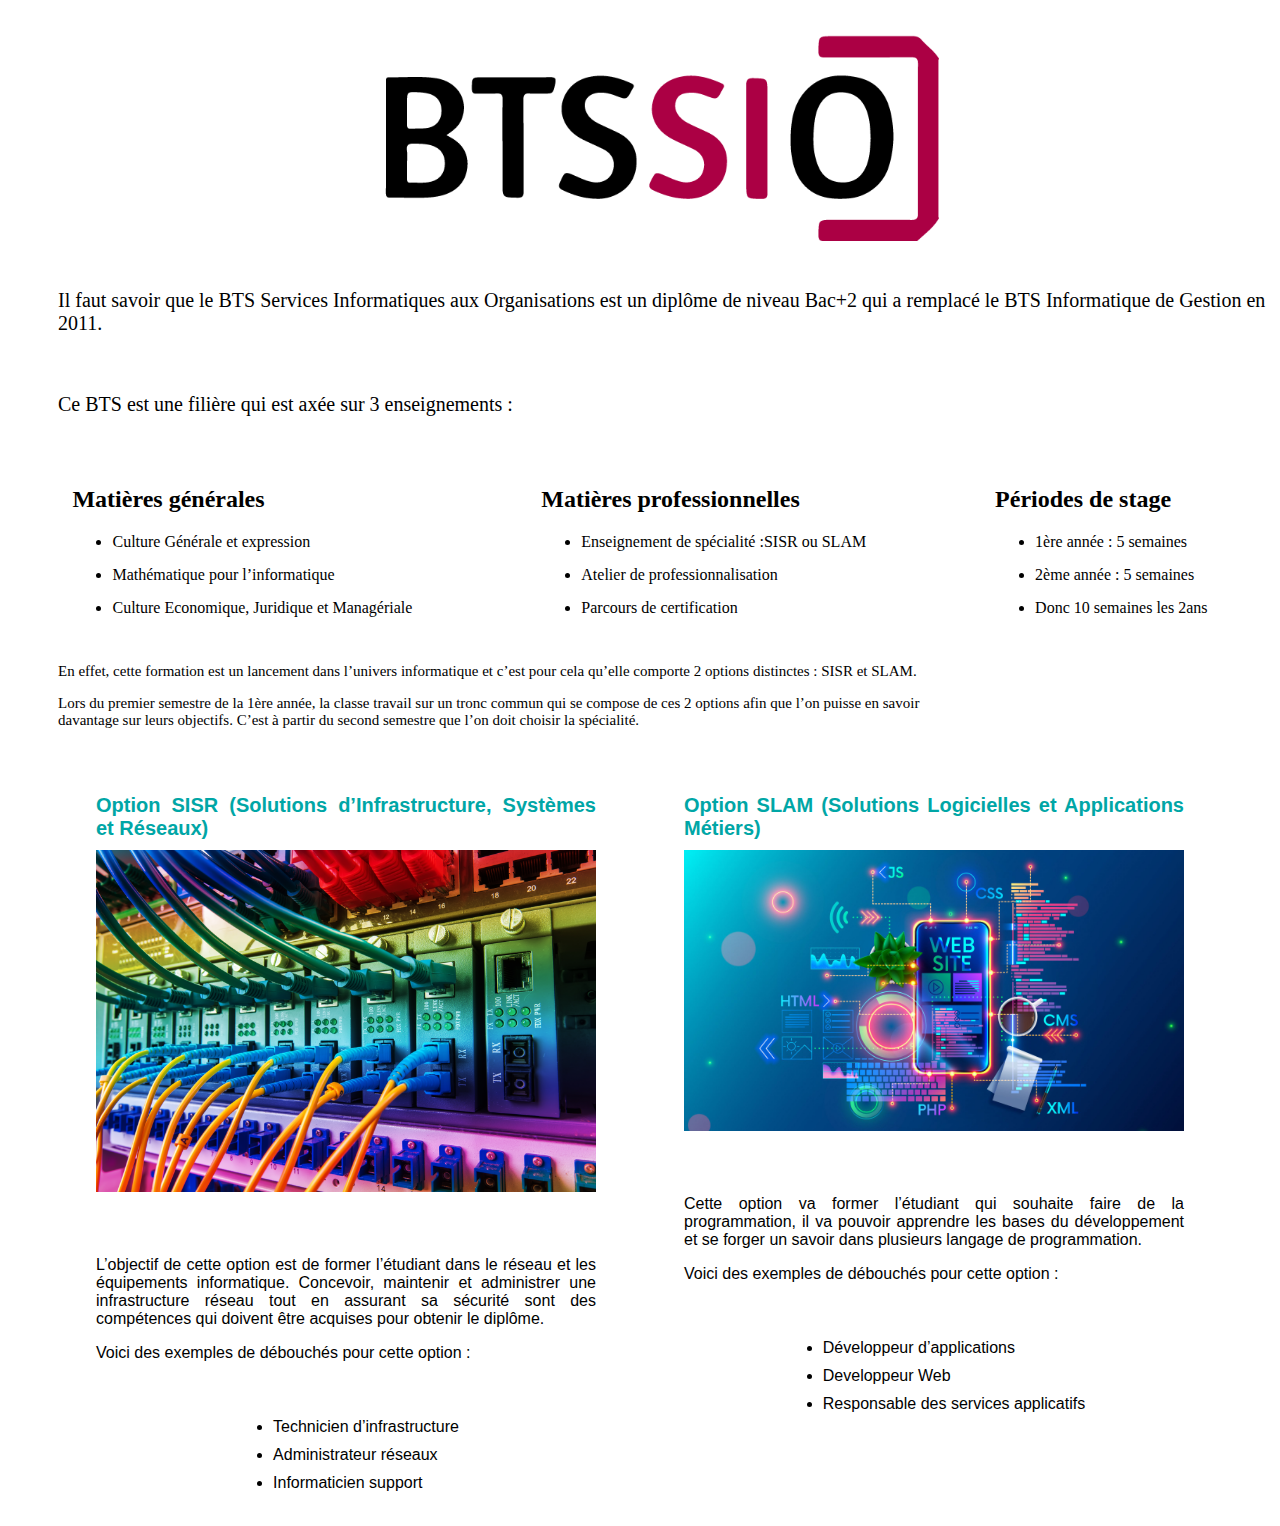
==== index3.html @ 74e367dd "ajout des projets sur le site" ====
<!DOCTYPE html>
<html lang="fr">
<head>
    <meta charset="UTF-8">
    <meta http-equiv="X-UA-Compatible" content="IE=edge">
    <meta name="viewport" content="width=device-width, initial-scale=1.0">
    <title>Document</title>
    <link rel="stylesheet" href="styles2.css">
</head>
<body>
     <!-- partie BTS SIO  -->
     <section class="section1">
        <div class="bts_blog">
          <div class="image_bts">
            <img src="images/bts_sio.png"  width="600"  alt="">
          </div>
          <p class="paragraf">Il faut savoir que le BTS Services Informatiques aux Organisations est un diplôme de niveau Bac+2 qui a remplacé le BTS Informatique de Gestion en 2011.</p>
          <br>
          <p class="paragraf">Ce BTS est une filière qui est axée sur 3 enseignements : </p>
        </div>
        <div class="mini_blog">
          <div class="big_blog">
            <h2>Matières générales</h2>
            <ul>
              <li>Culture Générale et expression</li>
              <li>Mathématique pour l’informatique</li>
              <li>Culture Economique, Juridique et Managériale</li>
            </ul>
          </div>
          <div class="big_blog">
            <h2>Matières professionnelles</h2>
            <ul>
                <li>Enseignement de spécialité :SISR ou SLAM</li>
                <li>Atelier de professionnalisation</li>
                <li>Parcours de certification</li>
            </ul>
          </div>
          <div class="big_blog">
            <h2>Périodes de stage</h2>
            <ul>
              <li>1ère année : 5 semaines</li>
              <li>2ème année : 5 semaines</li>
              <li>Donc 10 semaines les 2ans</li>
            </ul>
          </div>
        
        </div>
        <!-- début des sections parcours -->
        <section class="section2">
          <div class="bts_blogs">
            <p>En effet, cette formation est un lancement dans l’univers informatique et c’est pour cela qu’elle comporte 2 options distinctes : SISR et SLAM.</p>

            <p>Lors du premier semestre de la 1ère année, la classe travail sur un tronc commun qui se compose de ces 2 options afin que l’on puisse en savoir<br> davantage sur leurs objectifs. C’est à partir du second semestre que l’on doit choisir la spécialité. </p>
          </div>
          <div class="mini_bloc">
            <div class="mini_bloc_enfant">
              <p>Option SISR (Solutions d’Infrastructure, Systèmes et Réseaux)</p>
              <div class="image_bts">
                <img src="images/035b15e977bb.png" width="500" alt="">
              </div><br>
              <p>L’objectif de cette option est de former l’étudiant dans le réseau et les équipements informatique. Concevoir, maintenir et administrer une infrastructure réseau tout en assurant sa sécurité sont des compétences qui doivent être acquises pour obtenir le diplôme.</p>
              <span>Voici des exemples de débouchés pour cette option :</span>
              <div class="mini_bloc_slook">
                  <ul>
                      <li>Technicien d’infrastructure</li>
                      <li>Administrateur réseaux</li>
                      <li>Informaticien support</li>
                  </ul>
              </div>
            </div>
            <div class="mini_bloc_enfant">
              <p>Option SLAM (Solutions Logicielles et Applications Métiers) </p>
              <div class="image_bts">
                <img src="images/Technologies_web-scaled-e1622616972782.jpg" width="500"  alt="">
              </div><br>
              <p>Cette option va former l’étudiant qui souhaite faire de la programmation, il va pouvoir apprendre les bases du développement et se forger un savoir dans plusieurs langage de programmation.</p>
              <span>Voici des exemples de débouchés pour cette option : </span>
              <div class="mini_bloc_slook">
                  
                <ul>
                  <li>Développeur d’applications</li>
                  <li>Developpeur Web</li>
                  <li>Responsable des services applicatifs</li>
                </ul>
              </div>
            </div>
                
          </div>
  
        </section>
      </section>
      <!-- end de BTS SIO -->
      
</body>
</html>
---- styles2.css ----
@import url('https://fonts.googleapis.com/css2?family=Poppins:wght@200;300;400;500;600;700;800;900&display=swap');

:root {
	--color-gray-light-1: #f8f8f8;
	--color-gray-light-2: #e9e9e9;
	--color-gray-light-3: #dedede;
	--color-gray-dark-1: #545454;
	--color-gray-dark-2: #737373;
	--color-gray-dark-3: #9a9a9a;
	--color-blue-dark-1: #00387f;
	--color-tiffany: #00a6a6;
	--profile-theme: #4682bf;
	--timeline-circle-theme: #14253e;
	
	--pgbar-length: 100%;

	--MATH-PI: 3.1415px;
	--percent: 100;
}
 

 
 /* bts sio blog */
  .section1{
    color: black;
  }
  
.section1 .mini_bloc{
    font-family: 'ubuntu' , sans-serif;
    display: flex;
    justify-content: space-evenly;
}
.image_bts{
    display: flex;
    align-items: center;
    justify-content: center;
    margin-bottom: 30px;
}
.section1 .mini_bloc_enfant{
    width: 500px;
    text-align: justify;
    margin-top: 30px;
}
.section1 .mini_bloc_slook{
    margin-top: 30px;
    display: flex;
    justify-content: center;
}
.section1 .mini_bloc_slook ul>li{
    margin: 10px 0;

}
.bts_blog{
    margin-left: 50px;
}
.bts_blog >h1{
    display: block;
    justify-content: center;
    align-items: center;

}
.section1 .mini_bloc_enfant p:nth-child(1){
     font-size: 20px;
     color:var(--color-tiffany);
     font-weight: 700;
     margin-bottom: 10px;
}
.section1 .mini_bloc_enfant span{
    margin-top: 15px;
}

.section2 .bts_blog {
    text-align: center;

}

.bts_blogs{
    margin-top:30px ;
    margin-left: 50px;
    /* display: flex;
    text-align: center; */
    font-size: 15px;
}
 
.big_blog h2{
   margin-bottom: 20px;
   
}
.big_blog  ul>li{
    margin-bottom: 15px;
}
.mini_blog{
    margin-top: 50px;
    display: flex;
    align-items: center;
    justify-content: space-around;
}

.bts_blog h1{
    font-size: 40px;
    margin-bottom: 50px;
    font-family: 'Ubuntu' , sans-serif;   
}

.bts_blog .paragraf{
    font-size: 20px;
    margin-bottom: 20px;

}
/* fin du bloc bts sio */

/* par bts sio média */


@media screen and (max-width: 600px){
    .mini_bloc{
        display: flex;
        flex-direction: column;
    }
    .bts_blog h1{
        margin-top: 30px;
        font-size: 25px;
    }

    .mini_blog{
        display: flex;
        flex-direction: column;
    }
    .mini_bloc_enfant .titre{
        font-size: 15px;
        text-align: justify;
        flex-wrap: wrap;
    }
    .mini_bloc_enfant{
        width: 300px;
        padding-left: 18px;
    }
    .image_bts{
        width: 200px;
        height: 200px;
    }
}

@media screen and (max-width:1080px){

    .mini_bloc_enfant{
        width: 400px;
        padding-left: 18px;
    }

}
@media screen and (max-width:900px){

    .mini_bloc_enfant{
        width: 320px;
        padding-left: 18px;
    }
    .mini_bloc{
        display: flex;
        flex-direction: column;
    }
    .mini_blog{
        display: flex;
        flex-direction: column;
    }
    .image_bts{
        width: 300px;
    }

}
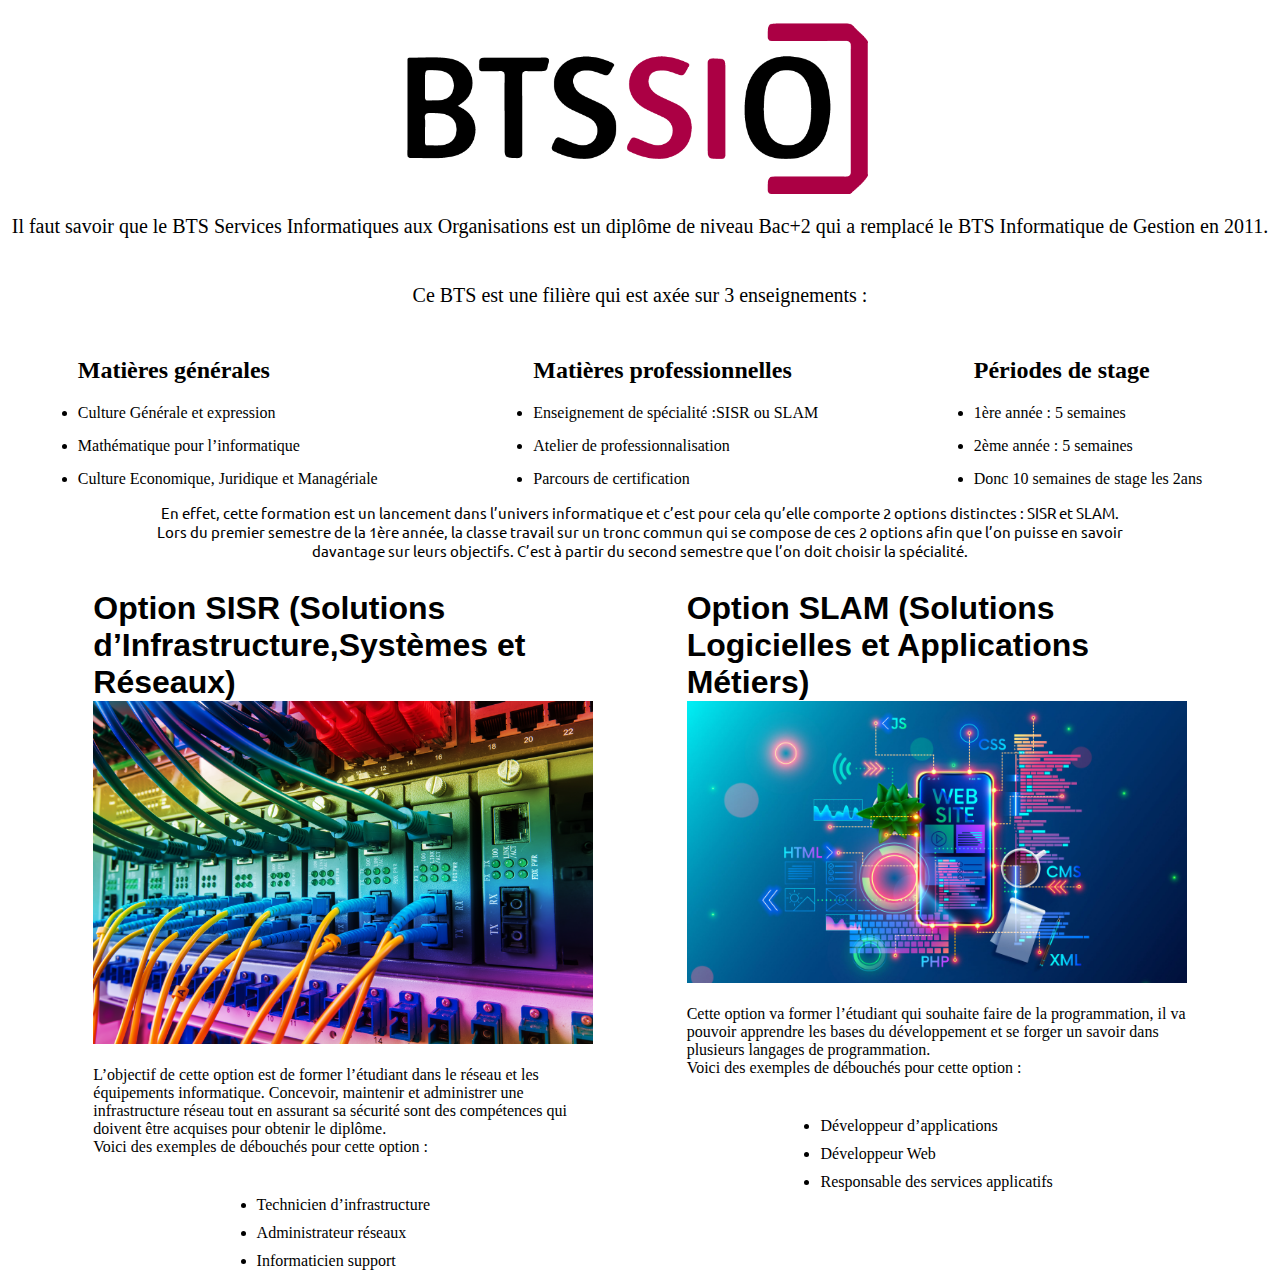
==== commit f066d8ef: "ajout des projets sur le site" ====
--- a/index3.html
+++ b/index3.html
@@ -4,92 +4,97 @@
     <meta charset="UTF-8">
     <meta http-equiv="X-UA-Compatible" content="IE=edge">
     <meta name="viewport" content="width=device-width, initial-scale=1.0">
-    <title>Document</title>
     <link rel="stylesheet" href="styles2.css">
+    <title>BTS SIO </title>
 </head>
 <body>
-     <!-- partie BTS SIO  -->
-     <section class="section1">
-        <div class="bts_blog">
-          <div class="image_bts">
-            <img src="images/bts_sio.png"  width="600"  alt="">
-          </div>
-          <p class="paragraf">Il faut savoir que le BTS Services Informatiques aux Organisations est un diplôme de niveau Bac+2 qui a remplacé le BTS Informatique de Gestion en 2011.</p>
-          <br>
-          <p class="paragraf">Ce BTS est une filière qui est axée sur 3 enseignements : </p>
-        </div>
-        <div class="mini_blog">
-          <div class="big_blog">
-            <h2>Matières générales</h2>
-            <ul>
-              <li>Culture Générale et expression</li>
-              <li>Mathématique pour l’informatique</li>
-              <li>Culture Economique, Juridique et Managériale</li>
-            </ul>
-          </div>
-          <div class="big_blog">
-            <h2>Matières professionnelles</h2>
-            <ul>
-                <li>Enseignement de spécialité :SISR ou SLAM</li>
-                <li>Atelier de professionnalisation</li>
-                <li>Parcours de certification</li>
-            </ul>
-          </div>
-          <div class="big_blog">
-            <h2>Périodes de stage</h2>
-            <ul>
-              <li>1ère année : 5 semaines</li>
-              <li>2ème année : 5 semaines</li>
-              <li>Donc 10 semaines les 2ans</li>
-            </ul>
-          </div>
-        
-        </div>
-        <!-- début des sections parcours -->
-        <section class="section2">
-          <div class="bts_blogs">
-            <p>En effet, cette formation est un lancement dans l’univers informatique et c’est pour cela qu’elle comporte 2 options distinctes : SISR et SLAM.</p>
-
-            <p>Lors du premier semestre de la 1ère année, la classe travail sur un tronc commun qui se compose de ces 2 options afin que l’on puisse en savoir<br> davantage sur leurs objectifs. C’est à partir du second semestre que l’on doit choisir la spécialité. </p>
-          </div>
-          <div class="mini_bloc">
-            <div class="mini_bloc_enfant">
-              <p>Option SISR (Solutions d’Infrastructure, Systèmes et Réseaux)</p>
-              <div class="image_bts">
-                <img src="images/035b15e977bb.png" width="500" alt="">
-              </div><br>
-              <p>L’objectif de cette option est de former l’étudiant dans le réseau et les équipements informatique. Concevoir, maintenir et administrer une infrastructure réseau tout en assurant sa sécurité sont des compétences qui doivent être acquises pour obtenir le diplôme.</p>
-              <span>Voici des exemples de débouchés pour cette option :</span>
-              <div class="mini_bloc_slook">
-                  <ul>
-                      <li>Technicien d’infrastructure</li>
-                      <li>Administrateur réseaux</li>
-                      <li>Informaticien support</li>
-                  </ul>
-              </div>
+        <!-- section BTS SIO? -->
+        <section class="" id="bts">
+            <div class="bts_blog">
+                <div class="image_bts">
+                    <img src="images/bts_sio.png"  width="300"  alt="">
+                  </div>
+                <p class="paragraf">Il faut savoir que le BTS Services Informatiques aux Organisations est un diplôme de niveau Bac+2 qui a remplacé le BTS Informatique de Gestion en 2011.</p>
+                <br>
+                <p class="paragraf">Ce BTS est une filière qui est axée sur 3 enseignements : </p>
             </div>
-            <div class="mini_bloc_enfant">
-              <p>Option SLAM (Solutions Logicielles et Applications Métiers) </p>
-              <div class="image_bts">
-                <img src="images/Technologies_web-scaled-e1622616972782.jpg" width="500"  alt="">
-              </div><br>
-              <p>Cette option va former l’étudiant qui souhaite faire de la programmation, il va pouvoir apprendre les bases du développement et se forger un savoir dans plusieurs langage de programmation.</p>
-              <span>Voici des exemples de débouchés pour cette option : </span>
-              <div class="mini_bloc_slook">
-                  
-                <ul>
-                  <li>Développeur d’applications</li>
-                  <li>Developpeur Web</li>
-                  <li>Responsable des services applicatifs</li>
-                </ul>
-              </div>
+            <div class="mini_blog">
+                <div class="big_blog">
+                    <h2>Matières générales</h2>
+                    <ul>
+                        <li>Culture Générale et expression</li>
+                        <li>Mathématique pour l’informatique</li>
+                        <li>Culture Economique, Juridique et Managériale</li>
+                    </ul>
+                </div>
+                <div class="big_blog">
+                    <h2>Matières professionnelles</h2>
+                    <ul>
+                        <li>Enseignement de spécialité :SISR ou SLAM</li>
+                        <li>Atelier de professionnalisation</li>
+                        <li>Parcours de certification</li>
+                    </ul>
+                </div>
+                <div class="big_blog">
+                    <h2>Périodes de stage</h2>
+                    <ul>
+                        <li>1ère année : 5 semaines</li>
+                        <li>2ème année : 5 semaines</li>
+                        <li>Donc 10 semaines de stage les 2ans</li>
+                    </ul>
+                </div>
+                
+           
             </div>
-                
-          </div>
-  
+            <!-- bloc sections parcours bts -->
+            <section>
+            <div class="bts_blogs">
+                <p>En effet, cette formation est un lancement dans l’univers informatique et c’est pour cela qu’elle comporte 2 options distinctes : SISR et SLAM.</p>
+    
+                <p>Lors du premier semestre de la 1ère année, la classe travail sur un tronc commun qui se compose de ces 2 options afin que l’on puisse en savoir<br> davantage sur leurs objectifs. C’est à partir du second semestre que l’on doit choisir la spécialité. </p>
+            </div>
+    
+            <div class="mini_bloc">
+                <div class="mini_bloc_enfant">
+                    <h1 class="titre">Option SISR (Solutions d’Infrastructure,Systèmes et Réseaux)</h1>
+                    <div class="image_bts">
+                        <img src="images/035b15e977bb.png"  alt="">
+                    </div><br>
+                    <p>L’objectif de cette option est de former l’étudiant dans le réseau et les équipements informatique. Concevoir, maintenir et administrer une infrastructure réseau tout en assurant sa sécurité sont des compétences qui doivent être acquises pour obtenir le diplôme.</p>
+                    <span>Voici des exemples de débouchés pour cette option :</span>
+                    <div class="mini_bloc_slook">
+                        <ul>
+                            <li>Technicien d’infrastructure</li>
+                            <li>Administrateur réseaux</li>
+                            <li>Informaticien support</li>
+                        </ul>
+                    </div>
+          
+    
+                </div>
+                <div class="mini_bloc_enfant">
+                    <h1 class="titre">Option SLAM (Solutions Logicielles et Applications Métiers) </h1>
+                    <div class="image_bts">
+                        <img src="images/Technologies_web-scaled-e1622616972782.jpg" alt="">
+                    </div><br>
+                    <p>Cette option va former l’étudiant qui souhaite faire de la programmation, il va pouvoir apprendre les bases du développement et se forger un savoir dans plusieurs langages de programmation.</p>
+                    <span>Voici des exemples de débouchés pour cette option : </span>
+                    <div class="mini_bloc_slook">
+                        
+                        <ul>
+                            <li>Développeur d’applications</li>
+                            <li>Développeur Web</li>
+                            <li>Responsable des services applicatifs</li>
+                        </ul>
+                    </div>
+                      
+                </div>
+    
+            </div>
+    
+            </section>
         </section>
-      </section>
-      <!-- end de BTS SIO -->
-      
+        <!-- fin de la section BTS SIO -->
+    
 </body>
 </html>--- a/styles2.css
+++ b/styles2.css
@@ -1,90 +1,66 @@
-@import url('https://fonts.googleapis.com/css2?family=Poppins:wght@200;300;400;500;600;700;800;900&display=swap');
+@import url('https://fonts.googleapis.com/css2?family=Poppins:wght@400;500;600;700&family=Ubuntu:wght@400;500;700&display=swap');
 
-:root {
-	--color-gray-light-1: #f8f8f8;
-	--color-gray-light-2: #e9e9e9;
-	--color-gray-light-3: #dedede;
-	--color-gray-dark-1: #545454;
-	--color-gray-dark-2: #737373;
-	--color-gray-dark-3: #9a9a9a;
-	--color-blue-dark-1: #00387f;
-	--color-tiffany: #00a6a6;
-	--profile-theme: #4682bf;
-	--timeline-circle-theme: #14253e;
-	
-	--pgbar-length: 100%;
+*{
+    margin: 0;
+    padding: 0;
+    box-sizing: border-box;
+    /* text-transform: uppercase; */
 
-	--MATH-PI: 3.1415px;
-	--percent: 100;
 }
- 
 
- 
- /* bts sio blog */
-  .section1{
-    color: black;
-  }
-  
-.section1 .mini_bloc{
-    font-family: 'ubuntu' , sans-serif;
+/* bts sio blog */
+.mini_bloc{
+    /* font-family: 'ubuntu' , sans-serif; */
     display: flex;
     justify-content: space-evenly;
 }
-.image_bts{
-    display: flex;
-    align-items: center;
-    justify-content: center;
-    margin-bottom: 30px;
-}
-.section1 .mini_bloc_enfant{
+.mini_bloc_enfant{
     width: 500px;
-    text-align: justify;
+    /* text-align: justify; */
     margin-top: 30px;
 }
-.section1 .mini_bloc_slook{
+.mini_bloc_slook{
     margin-top: 30px;
     display: flex;
     justify-content: center;
 }
-.section1 .mini_bloc_slook ul>li{
+.mini_bloc_slook ul>li{
     margin: 10px 0;
 
 }
-.bts_blog{
-    margin-left: 50px;
-}
-.bts_blog >h1{
-    display: block;
-    justify-content: center;
-    align-items: center;
-
-}
-.section1 .mini_bloc_enfant p:nth-child(1){
+.mini_bloc_enfant p:nth-child(1){
      font-size: 20px;
-     color:var(--color-tiffany);
+     color:black;
      font-weight: 700;
      margin-bottom: 10px;
 }
-.section1 .mini_bloc_enfant span{
+.mini_bloc_enfant span{
     margin-top: 15px;
 }
+.mini_bloc_enfant .titre{
+    font-family: sans-serif ;
+  
+}
+.image_bts>img{
+    width: 500px;
+}
 
-.section2 .bts_blog {
+.bts_blog {
     text-align: center;
+    font-size: 1.4rem;
 
 }
 
 .bts_blogs{
     margin-top:30px ;
-    margin-left: 50px;
-    /* display: flex;
-    text-align: center; */
+    display: inline;
+    text-align: center;
     font-size: 15px;
+    font-family: 'ubuntu' , sans-serif;
 }
  
 .big_blog h2{
    margin-bottom: 20px;
-   
 }
 .big_blog  ul>li{
     margin-bottom: 15px;
@@ -98,7 +74,7 @@
 
 .bts_blog h1{
     font-size: 40px;
-    margin-bottom: 50px;
+    margin:40px ;
     font-family: 'Ubuntu' , sans-serif;   
 }
 
@@ -108,8 +84,6 @@
 
 }
 /* fin du bloc bts sio */
-
-/* par bts sio média */
 
 
 @media screen and (max-width: 600px){
@@ -126,19 +100,26 @@
         display: flex;
         flex-direction: column;
     }
+    h2{
+        font-size: 17px;
+        text-align: center;
+    }
     .mini_bloc_enfant .titre{
-        font-size: 15px;
-        text-align: justify;
-        flex-wrap: wrap;
+        font-size: 16px;
+        color: darkgreen;
+        margin-bottom: 10px;
+        font-weight: 600;
+        /* flex-wrap: wrap; */
     }
     .mini_bloc_enfant{
         width: 300px;
         padding-left: 18px;
     }
-    .image_bts{
-        width: 200px;
-        height: 200px;
+    .image_bts>img{
+        width: 300px;
+         
     }
+   
 }
 
 @media screen and (max-width:1080px){
@@ -163,8 +144,5 @@
         display: flex;
         flex-direction: column;
     }
-    .image_bts{
-        width: 300px;
-    }
 
 } 